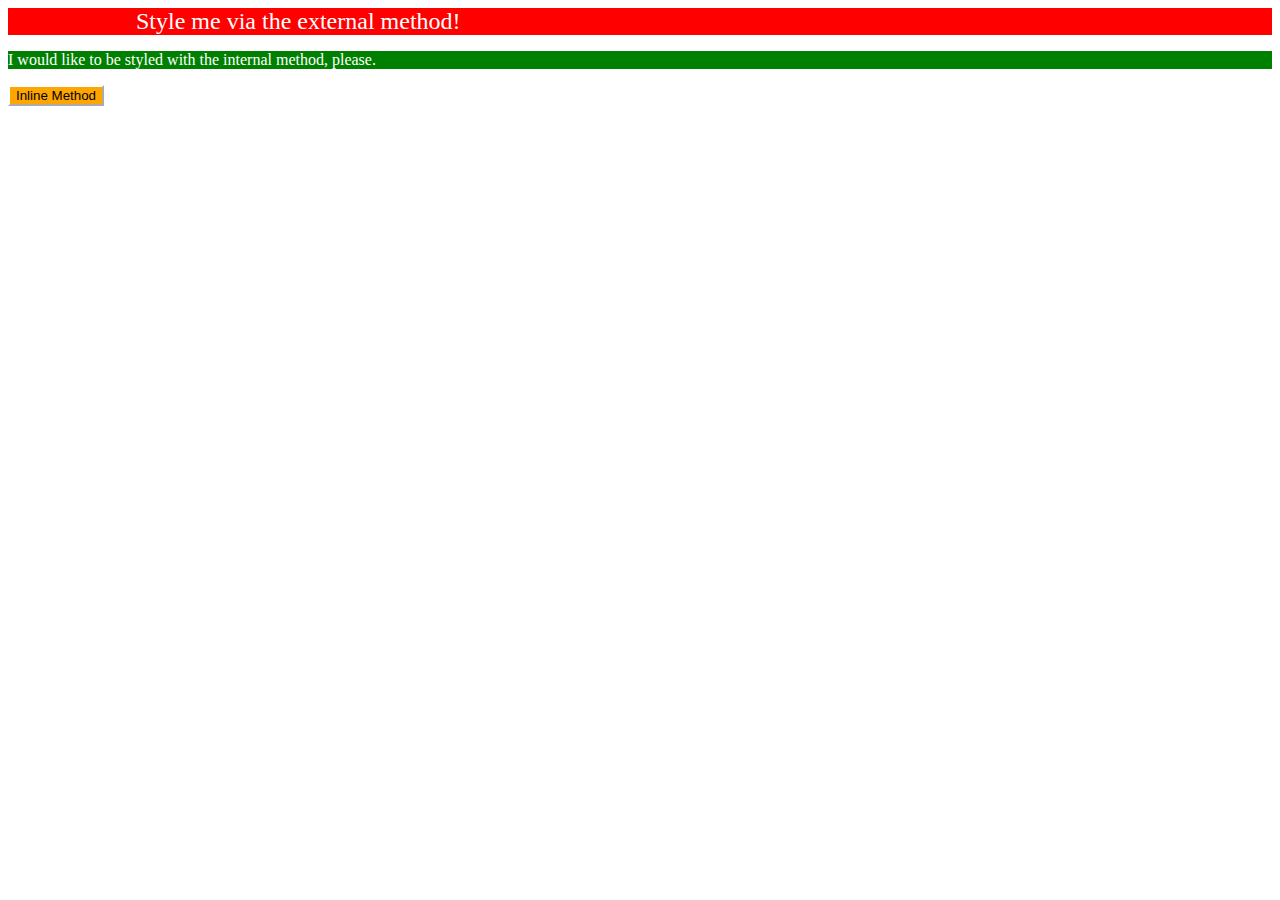
==== foundations/intro-to-css/01-css-methods/index.html @ 2f1ef7a6 "added style css file and inline and internal styles. The only gap I missed bold property for text in" ====
<!DOCTYPE html>
<html lang="en">
  <head>
    <meta charset="UTF-8">
    <meta http-equiv="X-UA-Compatible" content="IE=edge">
    <meta name="viewport" content="width=device-width, initial-scale=1.0">
    <link href="./style.css" rel="stylesheet" />
    <title>Methods for Adding CSS</title>
    <style>
      p {
        background-color: green;
        color: white;
      }
    </style>
  </head>
  <body>
    <div>Style me via the external method!</div>
    <p>I would like to be styled with the internal method, please.</p>
    <button style="background-color: orange; border-color: white">Inline Method</button>
  </body>
</html>
---- foundations/intro-to-css/01-css-methods/style.css ----
div {
    background-color: red;
    color:white;
    padding-left: 10vw;
    font-size: x-large;
}
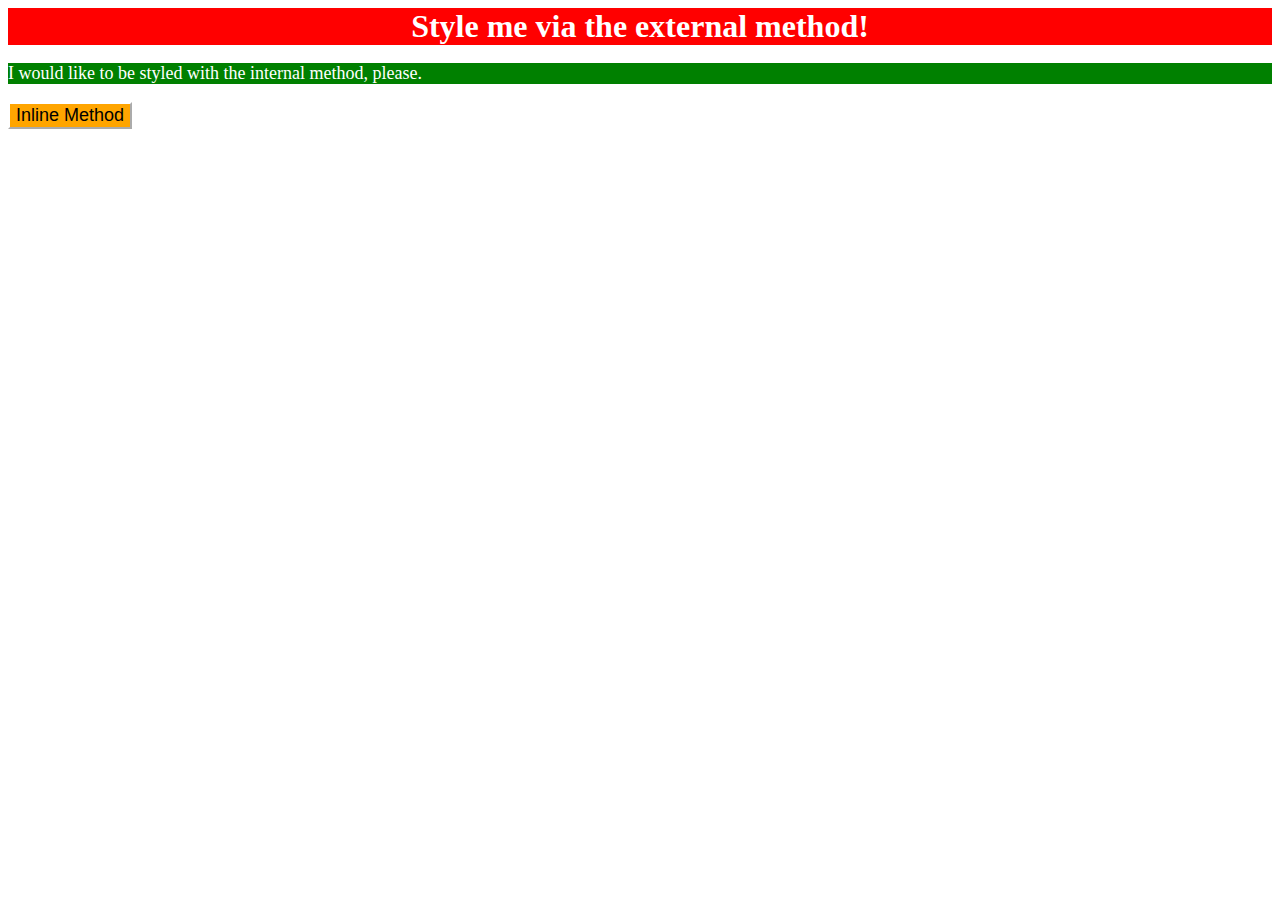
==== commit 56e164e6: "read readme file and fixed styles as required in the file." ====
--- a/foundations/intro-to-css/01-css-methods/index.html
+++ b/foundations/intro-to-css/01-css-methods/index.html
@@ -10,12 +10,13 @@
       p {
         background-color: green;
         color: white;
+        font-size: 18px;
       }
     </style>
   </head>
   <body>
     <div>Style me via the external method!</div>
     <p>I would like to be styled with the internal method, please.</p>
-    <button style="background-color: orange; border-color: white">Inline Method</button>
+    <button style="background-color: orange; border-color: white; font-size: 18px;">Inline Method</button>
   </body>
 </html>--- a/foundations/intro-to-css/01-css-methods/style.css
+++ b/foundations/intro-to-css/01-css-methods/style.css
@@ -1,6 +1,8 @@
 div {
     background-color: red;
     color:white;
-    padding-left: 10vw;
-    font-size: x-large;
+    /* padding-left: 10vw; */
+    font-size: 32px;
+    text-align: center;
+    font-weight: bold;
 }